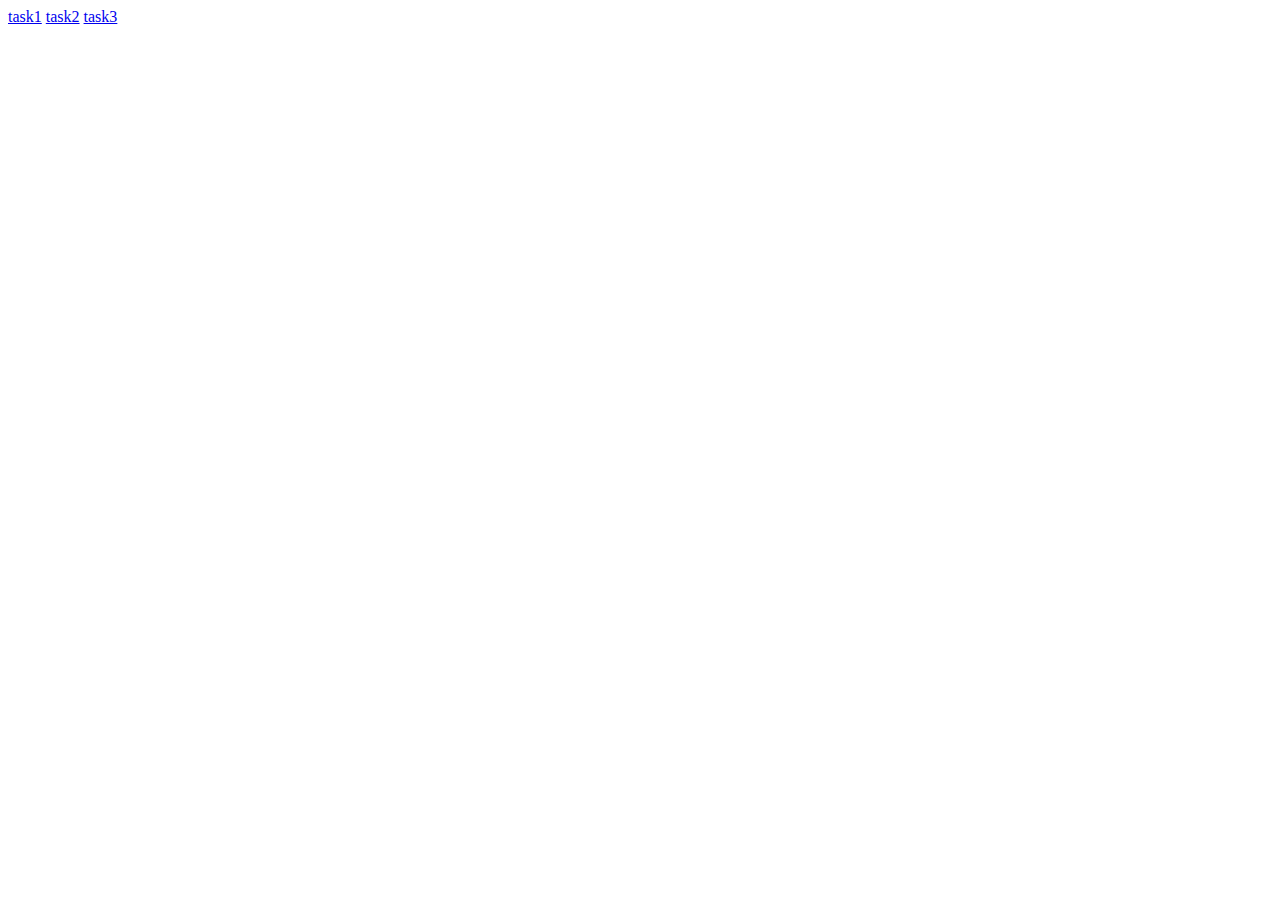
==== index.html @ 248238e4 "Add files via upload" ====
<!DOCTYPE html>
<html lang="en">
<head>
    <meta charset="UTF-8">
    <meta name="viewport" content="width=device-width, initial-scale=1.0">
    <title>Document</title>
</head>
<body>
    <a href="./bootsratp/bs1.html">task1</a>
    <a href="./bootsratp/bs2.html">task2</a>
    <a href="./bootsratp/bs3.html">task3</a>
</body>
</html>
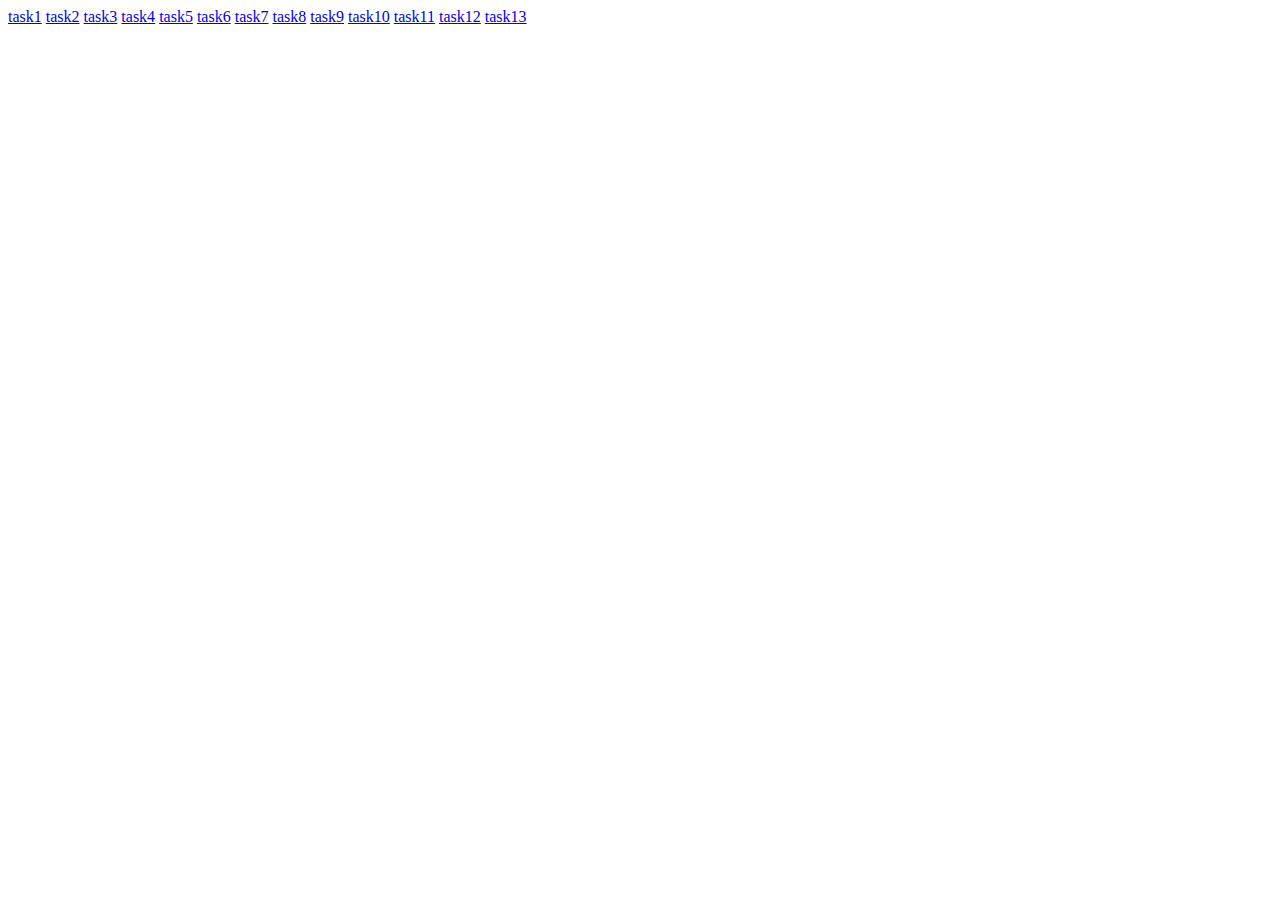
==== commit c675e72e: "Update index.html" ====
--- a/index.html
+++ b/index.html
@@ -6,8 +6,19 @@
     <title>Document</title>
 </head>
 <body>
-    <a href="./bootsratp/bs1.html">task1</a>
-    <a href="./bootsratp/bs2.html">task2</a>
-    <a href="./bootsratp/bs3.html">task3</a>
+    <a href="./html_tasks/html1.html">task1</a>
+    <a href="./html_tasks/html2.html">task2</a>
+    <a href="./html_tasks/html3.html">task3</a>
+    <a href="./html_tasks/html4.html">task4</a>
+    <a href="./html_tasks/html5.html">task5</a>
+    <a href="./html_tasks/html6.html">task6</a>
+    <a href="./html_tasks/html7.html">task7</a>
+    <a href="./html_tasks/html8.html">task8</a>
+    <a href="./html_tasks/html9.html">task9</a>
+    <a href="./html_tasks/html10.html">task10</a>
+    <a href="./html_tasks/html11.html">task11</a>
+    <a href="./html_tasks/html12.html">task12</a>
+    <a href="./html_tasks/html13.html">task13</a>
+    
 </body>
-</html>+</html>
